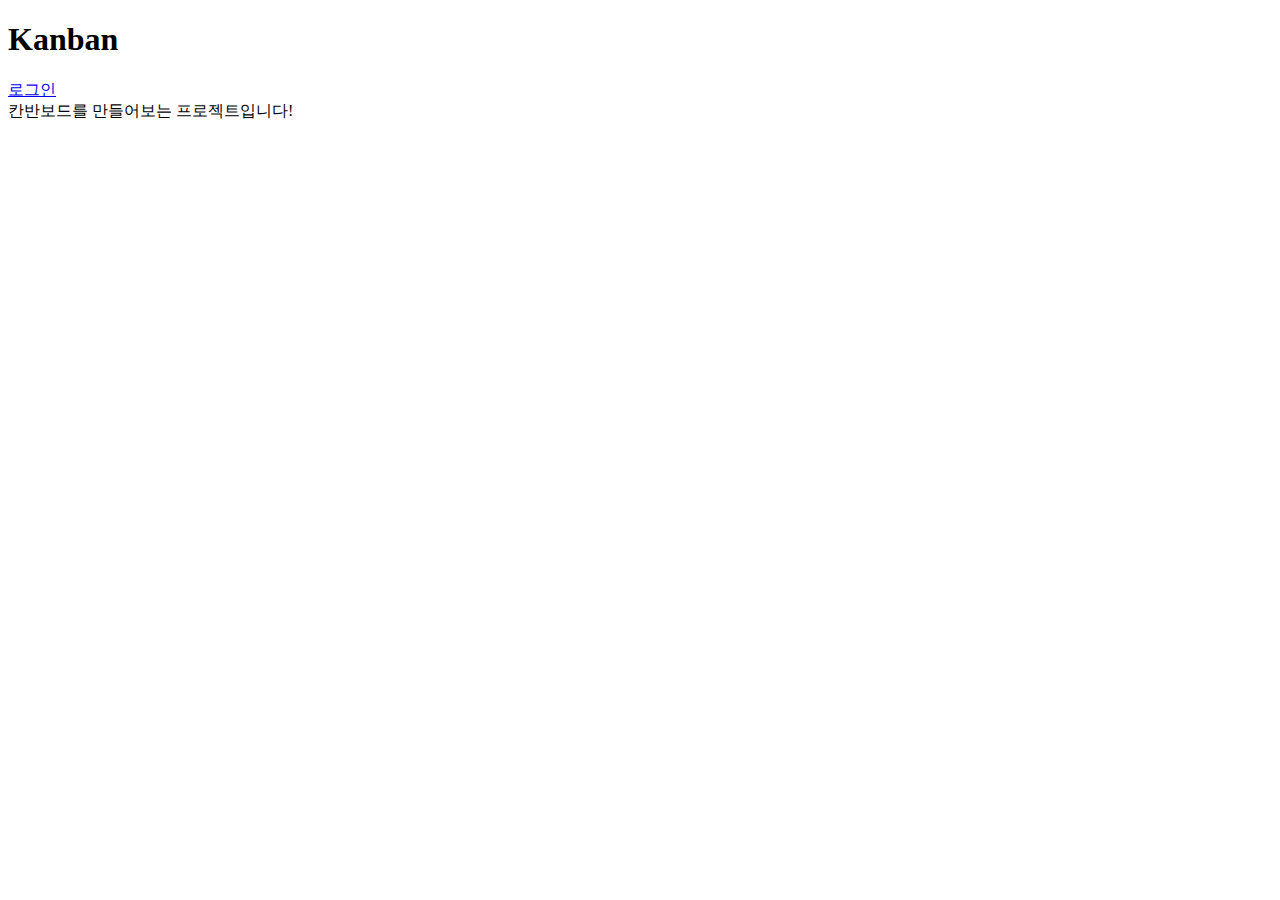
==== src/main/resources/templates/index.html @ 901a79f6 "Initial commit" ====
<!DOCTYPE html>
<html lang="ko">
<head>
    <meta charset="UTF-8">
    <meta name="viewport"
          content="width=device-width, initial-scale=1, maximum-scale=1, minimum-scale=1, user-scalable=no, target-densitydpi=device-dpi">

    <title>Kanban</title>
</head>
<body>
<h1>Kanban</h1>

<a href="/login">로그인</a>

<br/>
칸반보드를 만들어보는 프로젝트입니다!


</body>
</html>
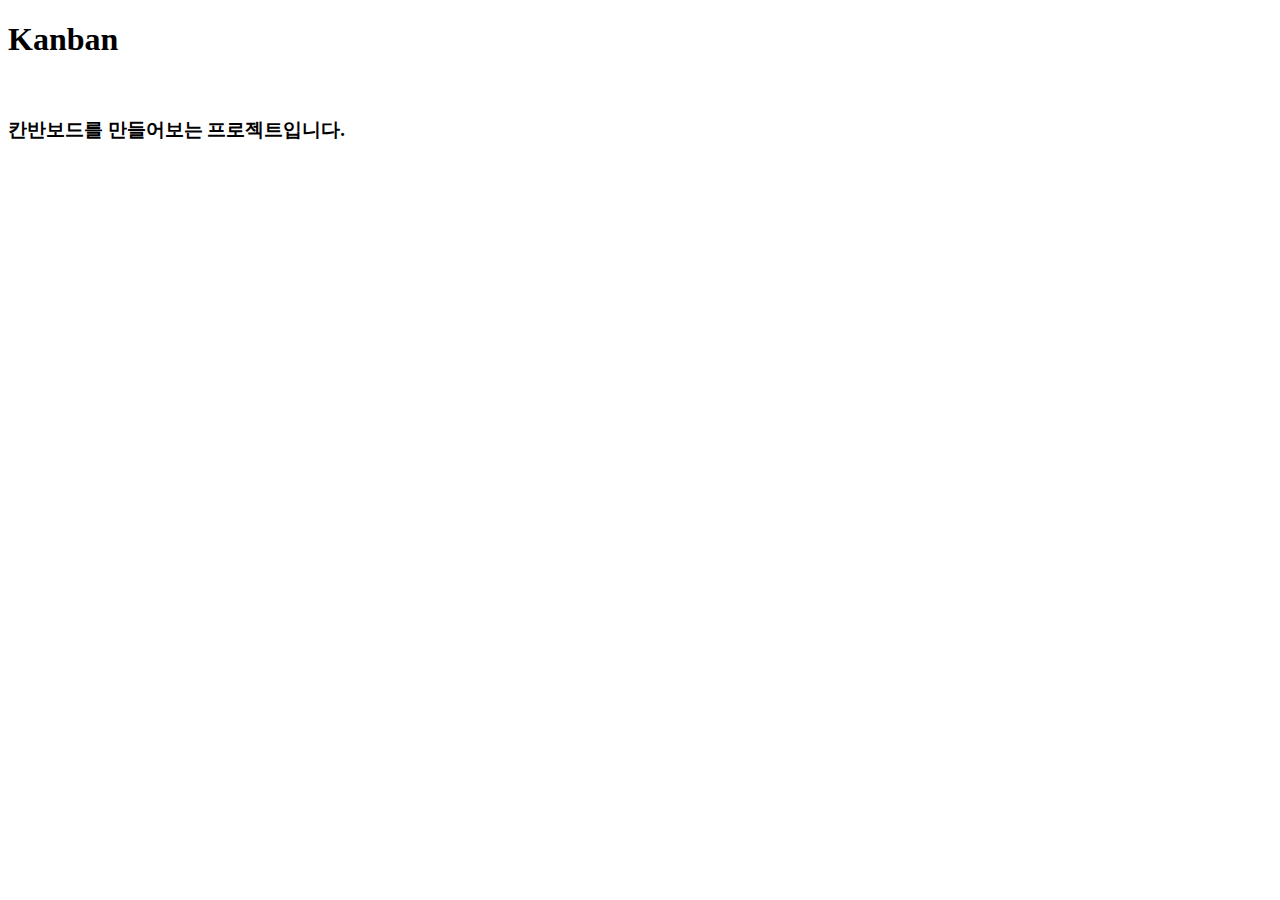
==== commit 21f1fae6: "add html files for layout" ====
--- a/src/main/resources/templates/index.html
+++ b/src/main/resources/templates/index.html
@@ -1,20 +1,17 @@
 <!DOCTYPE html>
-<html lang="ko">
-<head>
-    <meta charset="UTF-8">
-    <meta name="viewport"
-          content="width=device-width, initial-scale=1, maximum-scale=1, minimum-scale=1, user-scalable=no, target-densitydpi=device-dpi">
+<html lang="ko" xmlns:layout="http://www.ultraq.net.nz/thymeleaf/layout" layout:decorate="~{layouts/main}">
+<!-- Main Content -->
+<div class="container" layout:fragment="content">
+    <div class="row">
+        <div class="col-lg-8 col-lg-offset-2 col-md-10 col-md-offset-1">
+            <h1>Kanban</h1>
 
-    <title>Kanban</title>
-</head>
-<body>
-<h1>Kanban</h1>
+            <br/>
 
-<a href="/login">로그인</a>
+            <h3>칸반보드를 만들어보는 프로젝트입니다.</h3>
 
-<br/>
-칸반보드를 만들어보는 프로젝트입니다!
+        </div>
+    </div>
+</div>
 
-
-</body>
-</html>+</html>
